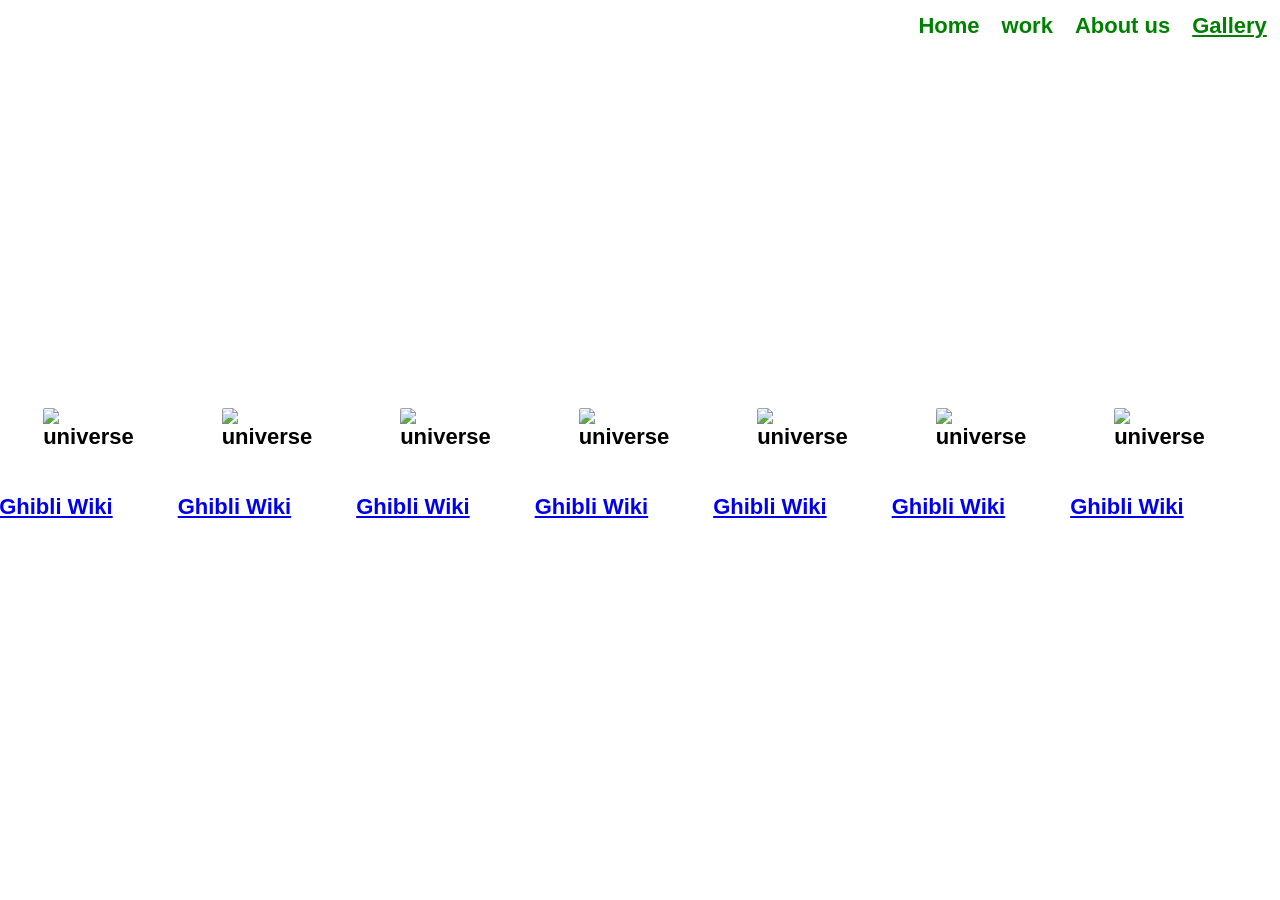
==== Gallery.html @ df658dbe "Add files via upload" ====
<!DOCTYPE html>
<head>
	<title>universe</title>
	<link href="styles.css" rel="stylesheet">
</head>
<body>
	<nav>
		
		<a href="Home.html">Home</a>
		<a href="Work.html">work</a>
		<a href="About us.html">About us</a>
		<a href="Gallery.html" class="active">Gallery</a>
	</nav>
	 <div>
	 <a href="About us.html"class="button-3">About us</a>
	 	<a href="Home.html"class="button-4">Home</a>
	 	 </div>
      
      <div class="col-lg-3 col-md-4 col-sm-6 col-xs-12">
    <div class="hovereffect">
        <img class="img-responsive" src="picture/pic-5.GIF" alt="universe"></div>
           <a href="https://ghibli.fandom.com/wiki/Howl%27s_Moving_Castle">Ghibli Wiki</a>
				</p>
            </div>
    </div>

    <div class="col-lg-3 col-md-4 col-sm-6 col-xs-12">
    <div class="hovereffect">
        <img class="img-responsive" src="picture/pic-9.GIF" alt="universe"></div>
           <a href="https://ghibli.fandom.com/wiki/Laputa:_Castle_in_the_Sky">Ghibli Wiki</a>
				</p>
            </div>
    </div>
    <div class="col-lg-3 col-md-4 col-sm-6 col-xs-12">
    <div class="hovereffect">
        <img class="img-responsive" src="picture/pic-10.GIF" alt="universe"></div>
           <a href="https://ghibli.fandom.com/wiki/Porco_Rosso">Ghibli Wiki</a>
				</p>
            </div>
    </div>
    <div class="col-lg-3 col-md-4 col-sm-6 col-xs-12">
    <div class="hovereffect">
        <img class="img-responsive" src="picture/pic-11.GIF" alt="universe"></div>
           <a href="https://ghibli.fandom.com/wiki/My_Neighbor_Totoro">Ghibli Wiki</a>
				</p>
            </div>
    </div>
    <div class="col-lg-3 col-md-4 col-sm-6 col-xs-12">
    <div class="hovereffect">
        <img class="img-responsive" src="picture/pic-12.GIF" alt="universe"></div>
           <a href="https://ghibli.fandom.com/wiki/Kiki%27s_Delivery_Service">Ghibli Wiki</a>
				</p>
            </div>
    </div>
    <div class="col-lg-3 col-md-4 col-sm-6 col-xs-12">
    <div class="hovereffect">
        <img class="img-responsive" src="picture/pic-13.GIF" alt="universe"></div>
           <a href="https://ghibli.fandom.com/wiki/Grave_of_the_Fireflies">Ghibli Wiki</a>
				</p>
            </div>
    </div>
    <div class="col-lg-3 col-md-4 col-sm-6 col-xs-12">
    <div class="hovereffect">
        <img class="img-responsive" src="picture/pic-14.GIF" alt="universe"></div>
           <a href="https://ghibli.fandom.com/wiki/Spirited_Away">Ghibli Wiki</a>
				</p>
            </div>
    </div>
    
	<footer>
		<p>&copy; 2019 My universe</p>
	</footer>
</body>
---- styles.css ----
* {
	box-sizing: border-box;
}

body {
	font-family: helvetica, sans-serif;
	font-weight: bold;
	margin: 0;
	padding: 0.5em;
	background: #f2f2f2;
	color:black;
	font-size: 22px;
	line-height: 1.2;
}
body{
  display: flex;
  height: 100vh;
  overflow: hidden;
  justify-content: center;
  align-items: center;
  background: url(https://s3-us-west-2.amazonaws.com/s.cdpn.io/127738/unsplahBg2.jpg) no-repeat center / cover;
}
ul{
  padding: 0;
}

button {
  position: relative;
  background: rebeccapurple;
  width: 200px;
  height: 200px;
  border-radius: 50%;
  border:5px solid white;
  color: white;
  font-family: Verdana;
  font-weight: bold;
  font-size: 50px;
  cursor: pointer;
  padding: 0;
}
main {
	max-width: 35em;
	margin: 2em auto;
	border-left: 2px solid white;
	padding: 0 0.5em;
	perspective: 20em;}
header{ 
      height: 3em;
      font-weight: 1em;
      color: red; }
h1,h2, h3 {
	font-size: 2em;
	margin: 0 0 1rem 0;
	padding: 0;
}	

 
p { font-family: sans-serif;
	margin: 0 0 1rem 0;
	border-radius: 2em;
	font-size: 15px;
	color: ;

}
.wiki {
  border-left:1.5em;
  color: red;
}
@keyframes p {
  from { top: 0; left: 0; }
  to   { top: 100px; left: 100px; }
}
img {
	max-width: 90%;
	height: auto;
	margin: 2em;
	border-radius: 2px;

}

}
.hovereffect img {
  display: block;
  position: relative;
  -webkit-transition: all 0.35s;
  transition: all 0.35s;
}



}
.borders {
	border-radius: 5em 10em 5em 10em;
	animation-name: borders;
	animation-duration: 10s;
	animation-timing-function: linear;
	animation-iteration-count: infinite;
	animation-direction: alternate;
	transform: rotateY(20deg);
	transform-origin: center;
	transition: transform 3s;
}

.borders:hover {
	transform: rotateY(-45deg);

}

@keyframes borders {
	from { border-radius: 0 10em 1em 0; }
	to { border-radius: 0 1em 10em 0; }
}

.button{

	border: 5px solid;
	border-radius: 3em;
	padding: 0.25em 0.5em;
	text-decoration: none;
	color: green;
	display: inline-block;
	margin: 0.5em 0;
	transition:  0.25s;
	border-left: 3em;

}

.button:hover {
	color:black;
	

}
.button-1 {
	border: 5px solid;
	border-radius: 3em;
	padding: 0.25em 0.5em;
	text-decoration: none;
	color: green;
	display: inline-block;
	margin: em 0;
	transition:  0.25s;



}

.button-2 {
	border: 5px solid;
	border-radius: 3em;
	padding: 0.25em 0.5em;
	text-decoration: none;
	color: green;
	display: inline-block;
	margin: 2em 0;
	transition:  0.25s;

}
.button-3 {
	border: 5px solid;
	border-radius: 3em;
	padding: 0.25em 0.5em;
	text-decoration: none;
	color: green;
	display: inline-block;
	margin-left: 0.5em 1em;
	transition:  0.25s;

}
.button-4 {
	border: 5px solid;
	border-radius: 3em;
	padding: 0.25em 0.5em;
	text-decoration: none;
	color: green;
	display: inline-block;
	margin: 5em 0;
	transition:  0.25s;
	align-items: 5em;

}

nav {
	position: fixed;
    top: 0;
    left: 0;
    right: 15px;
    width: 100%;
    background: white;
    z-index: 2;
    padding: 0.1em;
    display: flex;
    justify-content: flex-end;
}

nav a {

	color: green;
	margin: 0.5em;
	text-decoration: none;
	transition: color 0.25s;
}

nav a:hover {
     color: #f2c544;
}

.branding {
	position: absolute;
	top: 0;
	left: 0;
}

.active {
	text-decoration: underline;
	position: center;

	
}

.grid{
	margin: 3em;
    display: flex;
    flex-wrap: wrap;
}

.item {
	width: 100%;
    padding: 0.5em;
    transition: all 0.5s;
}
 @media(min-width: 750px) {
.item{
	width: 50%;
}

 }

@media(min-width: 1200px){
.item{
	width: 33.33%
}

summary:hover{
background-color: darkblue:;
color: red;
border-radius: 1em;
padding: 0.25em 0.5em;
font size: 20px;
letter-spacing: 20px;



}
.toggle p {

	opacity: 0;
	transition: all 0.5s;
	height: 0;
	transition-delay: 0.5s;
	transform: translateX(-2em);
	font-weight: 600px;
	font-size: 3em;
	color: white;

	
}
.show p {
	opacity: 1;
	height:100%;
	transform: translateX(0);

}

footer {

	margin: 1em;
	padding: 1em 0.5em 1em 0.5em;
	color: green;
	text-align: right;
	margin-bottom: 400px;
}
.
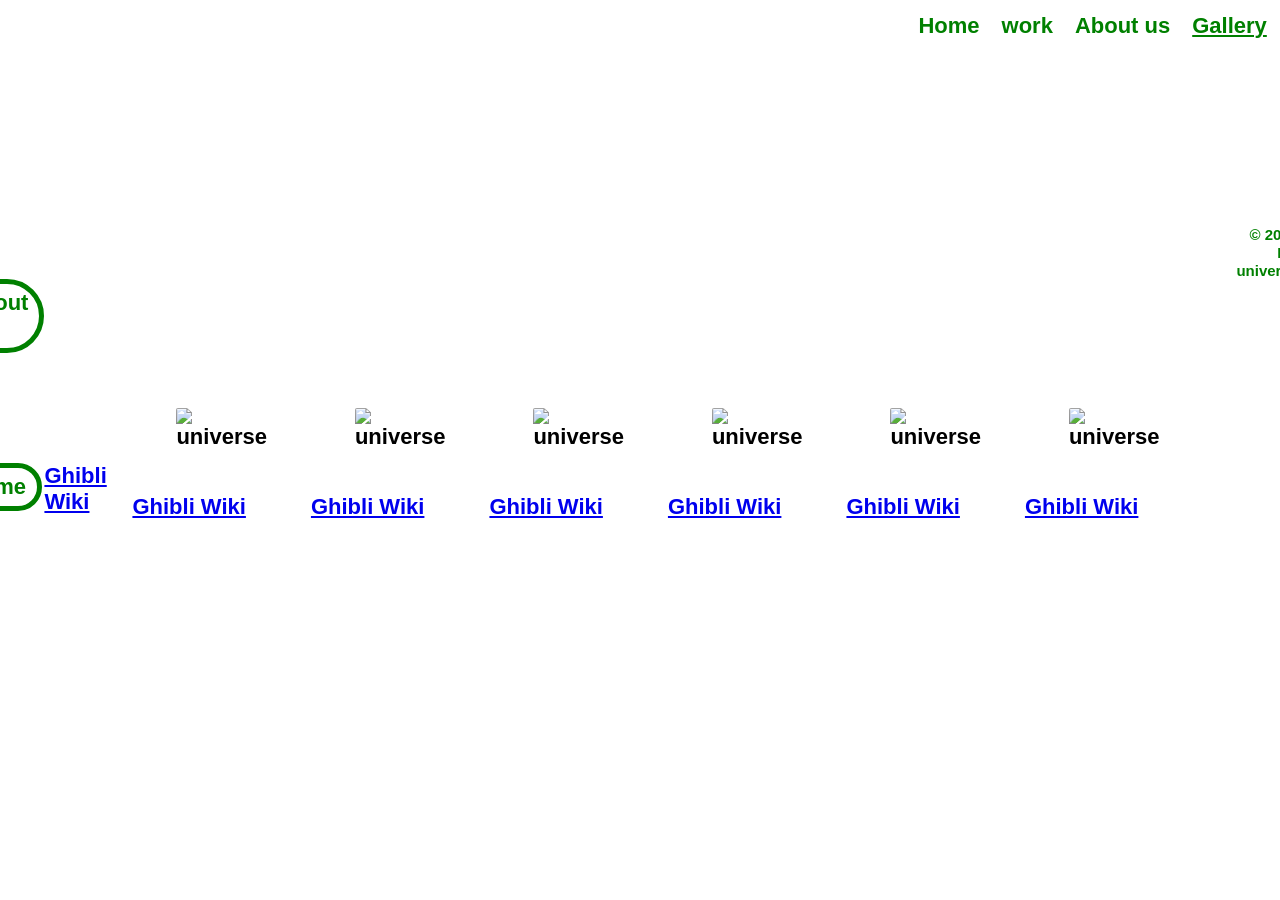
==== commit a7ac7cb6: "Add files via upload" ====
--- a/Gallery.html
+++ b/Gallery.html
@@ -6,19 +6,19 @@
 <body>
 	<nav>
 		
-		<a href="Home.html">Home</a>
+		<a href="index.html">Home</a>
 		<a href="Work.html">work</a>
 		<a href="About us.html">About us</a>
 		<a href="Gallery.html" class="active">Gallery</a>
 	</nav>
 	 <div>
 	 <a href="About us.html"class="button-3">About us</a>
-	 	<a href="Home.html"class="button-4">Home</a>
+	 	<a href="index.html"class="button-4">Home</a>
 	 	 </div>
       
       <div class="col-lg-3 col-md-4 col-sm-6 col-xs-12">
     <div class="hovereffect">
-        <img class="img-responsive" src="picture/pic-5.GIF" alt="universe"></div>
+        <img class="img-responsive" src="picture/pic-5.GIF" alt=""></div>
            <a href="https://ghibli.fandom.com/wiki/Howl%27s_Moving_Castle">Ghibli Wiki</a>
 				</p>
             </div>
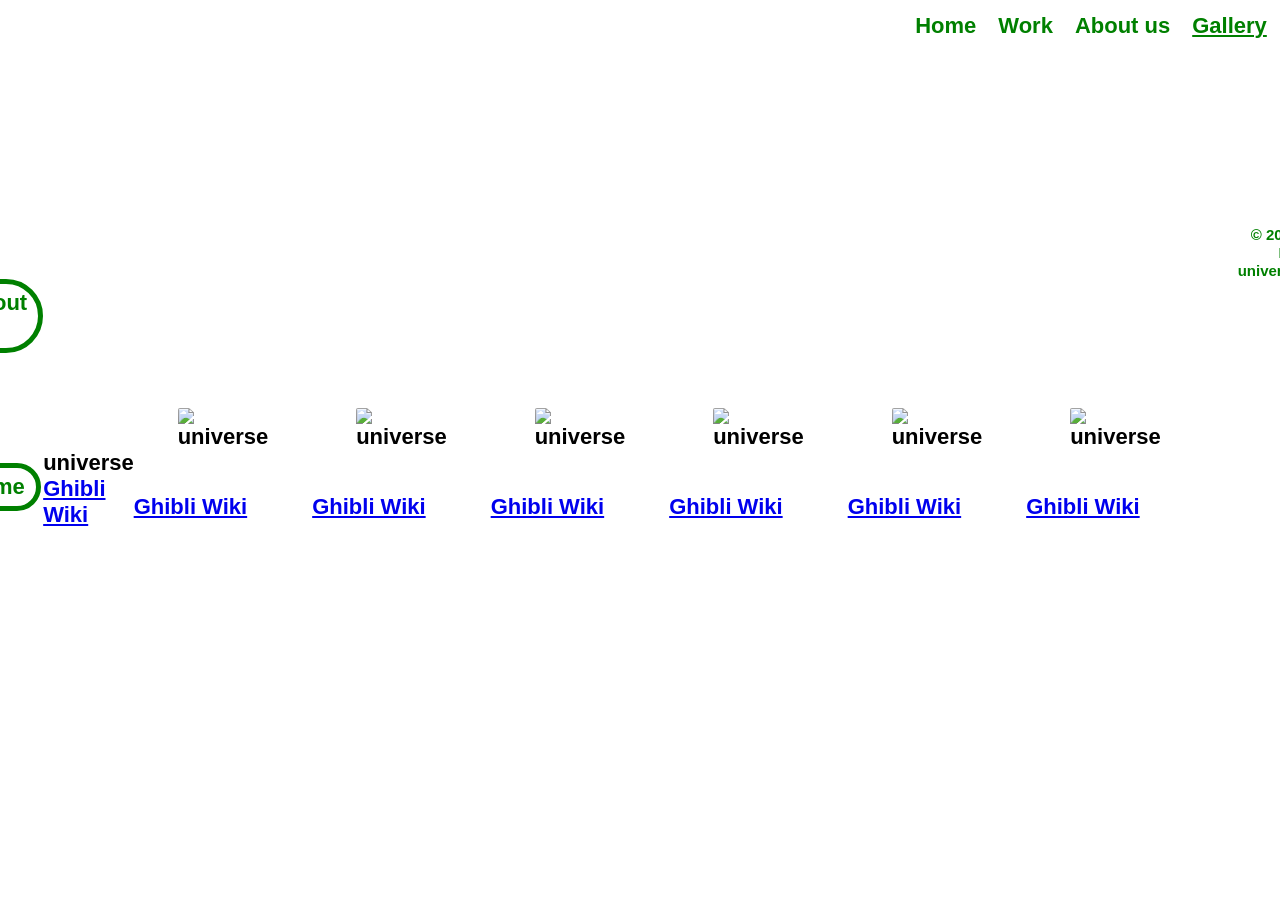
==== commit 5e1f7fef: "Add files via upload" ====
--- a/Gallery.html
+++ b/Gallery.html
@@ -7,7 +7,7 @@
 	<nav>
 		
 		<a href="index.html">Home</a>
-		<a href="Work.html">work</a>
+		<a href="Work.html">Work</a>
 		<a href="About us.html">About us</a>
 		<a href="Gallery.html" class="active">Gallery</a>
 	</nav>
@@ -18,7 +18,7 @@
       
       <div class="col-lg-3 col-md-4 col-sm-6 col-xs-12">
     <div class="hovereffect">
-        <img class="img-responsive" src="picture/pic-5.GIF" alt=""></div>
+        <img class="img-responsive" src="picture/pic-5.GIF" alt="">universe</div>
            <a href="https://ghibli.fandom.com/wiki/Howl%27s_Moving_Castle">Ghibli Wiki</a>
 				</p>
             </div>
--- a/styles.css
+++ b/styles.css
@@ -62,9 +62,7 @@
 	color: ;
 
 }
-.wiki {
-  border-left:1.5em;
-  color: red;
+
 }
 @keyframes p {
   from { top: 0; left: 0; }
@@ -75,6 +73,7 @@
 	height: auto;
 	margin: 2em;
 	border-radius: 2px;
+	fifti
 
 }
 
